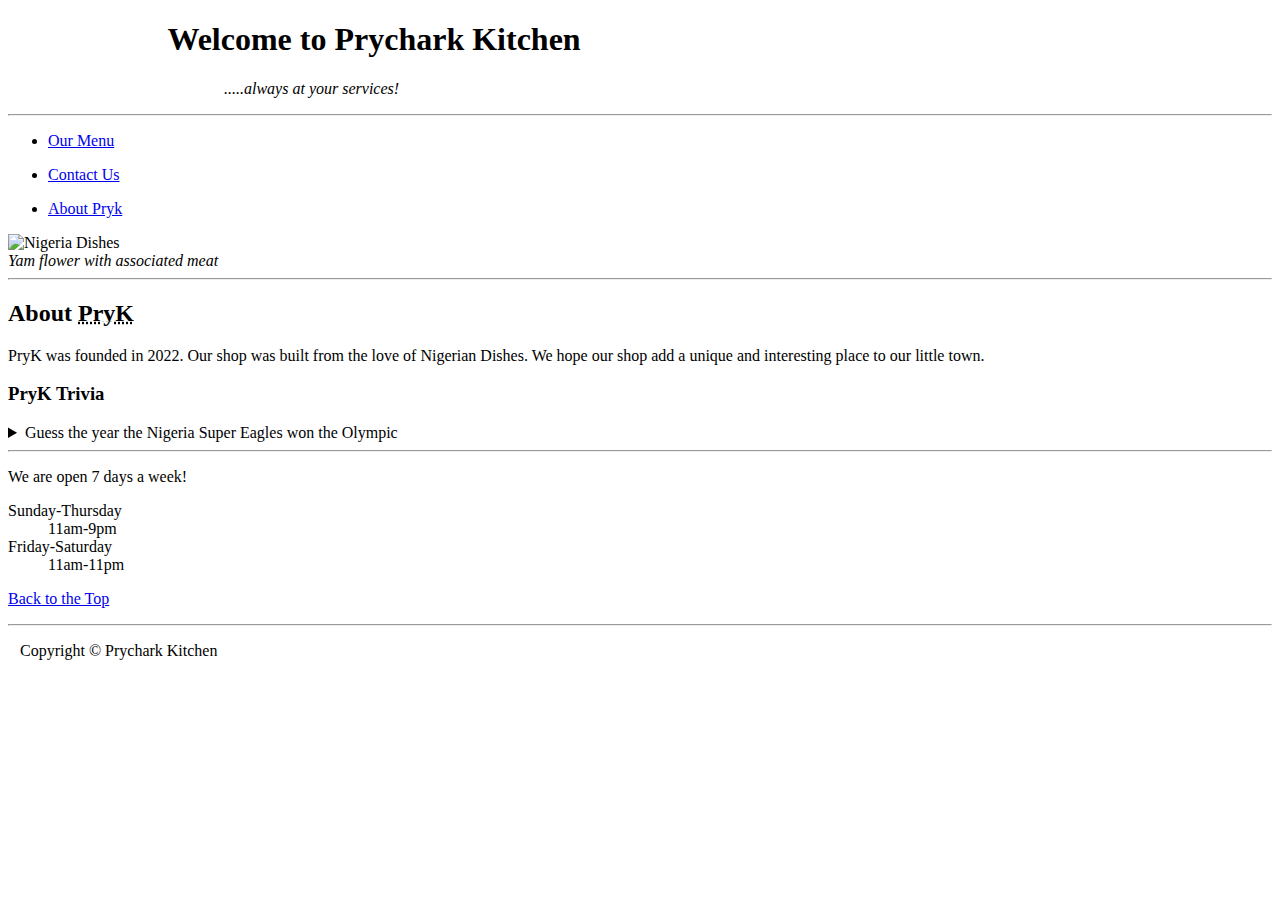
==== index.html @ cfee5408 "Add files via upload" ====
<!DOCTYPE html>
<html lang="en">
  <head>
    <meta charset="UTF-8" />
    <meta http-equiv="X-UA-Compatible" content="IE=edge" />
    <meta name="viewport" content="width=device-width, initial-scale=1.0" />
    <meta
      name="description"
      content="This website contain my first project as a Front-end Programmer for the offical website of Prychark Kitchen."
    />
    <title>Prychark Kitchen</title>
    <link rel="icon" href="logo.ico" type="image/x-icon" />
    <link rel="stylesheet" href="main.css" />
    <link rel="stylesheet" href="main.css" />
  </head>
  <body>
    <header>
      <h1>
        &nbsp;&nbsp;&nbsp;&nbsp;&nbsp;&nbsp;&nbsp;&nbsp;&nbsp;&nbsp;&nbsp;&nbsp;&nbsp;&nbsp;&nbsp;&nbsp;&nbsp;&nbsp;&nbsp;
        Welcome to Prychark Kitchen
      </h1>
      <p>
        <em
          >&nbsp;&nbsp;&nbsp;&nbsp;&nbsp;&nbsp;&nbsp;&nbsp;&nbsp;&nbsp;&nbsp;&nbsp;&nbsp;&nbsp;&nbsp;&nbsp;&nbsp;&nbsp;&nbsp;&nbsp;&nbsp;&nbsp;&nbsp;&nbsp;&nbsp;&nbsp;&nbsp;&nbsp;&nbsp;&nbsp;&nbsp;&nbsp;&nbsp;&nbsp;&nbsp;&nbsp;&nbsp;&nbsp;&nbsp;&nbsp;&nbsp;&nbsp;&nbsp;&nbsp;&nbsp;&nbsp;&nbsp;&nbsp;&nbsp;&nbsp;&nbsp;&nbsp;&nbsp;&nbsp;.....always
          at your services!</em
        >
      </p>

      <hr />

      <nav>
        <ul>
          <li>
            <p><a href="/menu.html">Our Menu</a></p>
          </li>
          <li>
            <p><a href="/contact.html">Contact Us</a></p>
          </li>
          <li>
            <p><a href="/about.html">About Pryk</a></p>
          </li>
        </ul>
      </nav>
      <img
        src="img/images (1).jpg"
        alt="Nigeria Dishes"
        title="Nigeria local food"
        height="267"
        width="350"
      />
      <figcaption><em> Yam flower with associated meat</em></figcaption>
    </header>
    <hr />
    <main>
      <article id="about">
        <h2>About <abbr title="Prychark Kitchen">PryK</abbr></h2>
        <p>
          PryK was founded in 2022. Our shop was built from the love of Nigerian
          Dishes. We hope our shop add a unique and interesting place to our
          little town.
        </p>
      </article>
      <aside>
        <h3>PryK Trivia</h3>
        <details>
          <summary>
            Guess the year the Nigeria Super Eagles won the Olympic
          </summary>
          <p>The Super Eagle of Nigeria won thr Olympic in 1998</p>
        </details>
      </aside>
      <hr />
      <article id="menu">
        <p>We are open 7 days a week!</p>
        <dl>
          <dt>Sunday-Thursday</dt>
          <dd>11am-9pm</dd>
          <dt>Friday-Saturday</dt>
          <dd>11am-11pm</dd>
        </dl>
      </article>
    </main>
    <p>
      <a href="#">Back to the Top</a>
    </p>
    <hr />
    <footer>
      <p>&nbsp;&nbsp; Copyright &copy; Prychark Kitchen</p>
    </footer>
  </body>
</html>
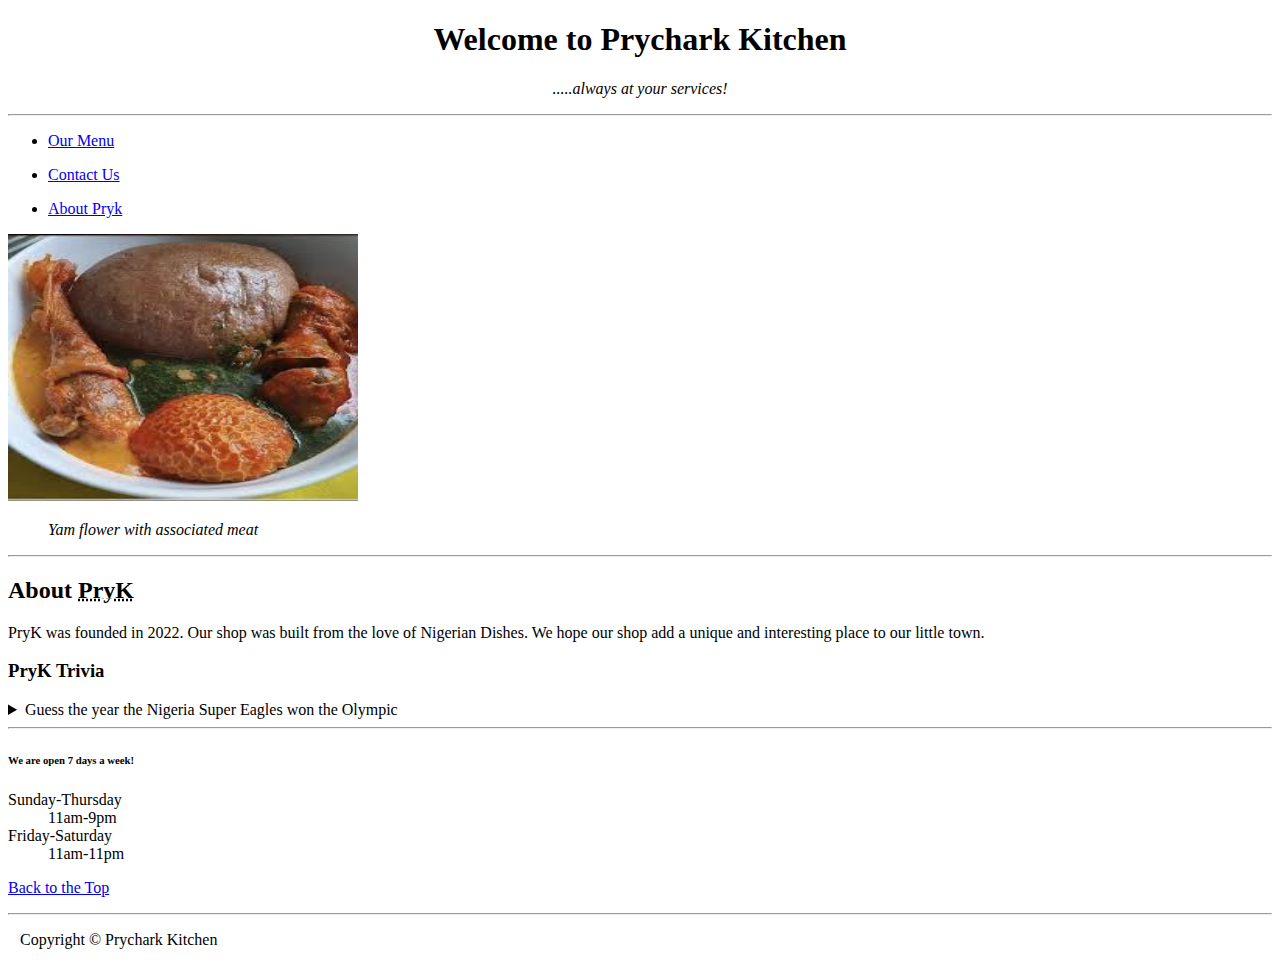
==== commit 92c1be6f: "new commit" ====
--- a/index.html
+++ b/index.html
@@ -10,20 +10,12 @@
     />
     <title>Prychark Kitchen</title>
     <link rel="icon" href="logo.ico" type="image/x-icon" />
-    <link rel="stylesheet" href="main.css" />
-    <link rel="stylesheet" href="main.css" />
   </head>
   <body>
     <header>
-      <h1>
-        &nbsp;&nbsp;&nbsp;&nbsp;&nbsp;&nbsp;&nbsp;&nbsp;&nbsp;&nbsp;&nbsp;&nbsp;&nbsp;&nbsp;&nbsp;&nbsp;&nbsp;&nbsp;&nbsp;
-        Welcome to Prychark Kitchen
-      </h1>
-      <p>
-        <em
-          >&nbsp;&nbsp;&nbsp;&nbsp;&nbsp;&nbsp;&nbsp;&nbsp;&nbsp;&nbsp;&nbsp;&nbsp;&nbsp;&nbsp;&nbsp;&nbsp;&nbsp;&nbsp;&nbsp;&nbsp;&nbsp;&nbsp;&nbsp;&nbsp;&nbsp;&nbsp;&nbsp;&nbsp;&nbsp;&nbsp;&nbsp;&nbsp;&nbsp;&nbsp;&nbsp;&nbsp;&nbsp;&nbsp;&nbsp;&nbsp;&nbsp;&nbsp;&nbsp;&nbsp;&nbsp;&nbsp;&nbsp;&nbsp;&nbsp;&nbsp;&nbsp;&nbsp;&nbsp;&nbsp;.....always
-          at your services!</em
-        >
+      <h1 align="center">Welcome to Prychark Kitchen</h1>
+      <p align="center">
+        <em>.....always at your services!</em>
       </p>
 
       <hr />
@@ -42,17 +34,19 @@
         </ul>
       </nav>
       <img
-        src="img/images (1).jpg"
+        src="img/images(1).jpg"
         alt="Nigeria Dishes"
         title="Nigeria local food"
         height="267"
         width="350"
       />
-      <figcaption><em> Yam flower with associated meat</em></figcaption>
+      <figure>
+        <figcaption><em> Yam flower with associated meat</em></figcaption>
+      </figure>
     </header>
     <hr />
     <main>
-      <article id="about">
+      <article>
         <h2>About <abbr title="Prychark Kitchen">PryK</abbr></h2>
         <p>
           PryK was founded in 2022. Our shop was built from the love of Nigerian
@@ -69,9 +63,11 @@
           <p>The Super Eagle of Nigeria won thr Olympic in 1998</p>
         </details>
       </aside>
+
       <hr />
-      <article id="menu">
-        <p>We are open 7 days a week!</p>
+
+      <article>
+        <h6>We are open 7 days a week!</h6>
         <dl>
           <dt>Sunday-Thursday</dt>
           <dd>11am-9pm</dd>
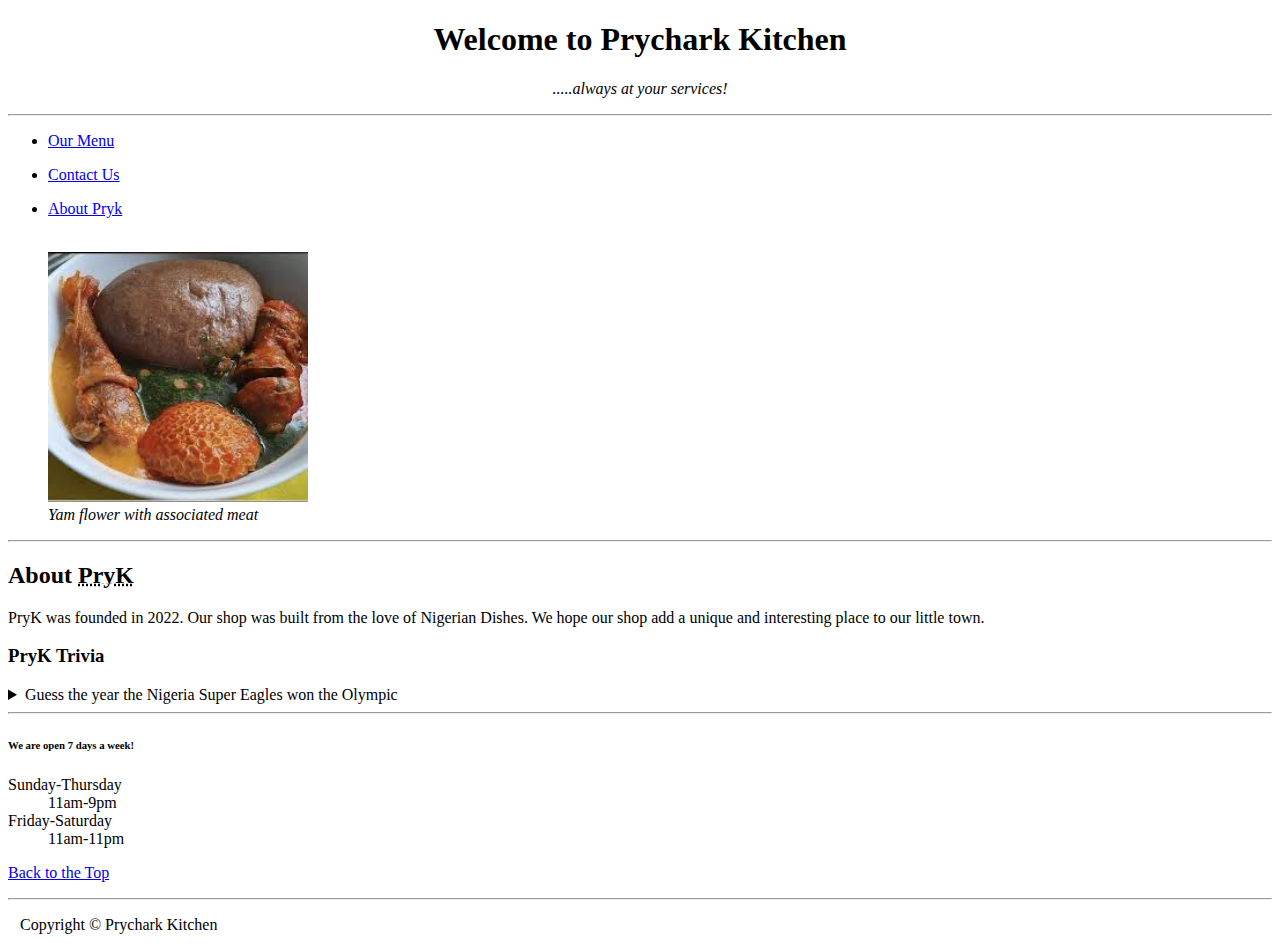
==== commit 7acc6c23: "new commit" ====
--- a/index.html
+++ b/index.html
@@ -33,18 +33,24 @@
           </li>
         </ul>
       </nav>
+    </header>
+
+    <figure>
+      <br />
       <img
         src="img/images(1).jpg"
         alt="Nigeria Dishes"
         title="Nigeria local food"
-        height="267"
-        width="350"
+        height="250"
+        width="260"
       />
-      <figure>
-        <figcaption><em> Yam flower with associated meat</em></figcaption>
-      </figure>
-    </header>
+      <figcaption>
+        <em> Yam flower with associated meat</em>
+      </figcaption>
+    </figure>
+
     <hr />
+
     <main>
       <article>
         <h2>About <abbr title="Prychark Kitchen">PryK</abbr></h2>
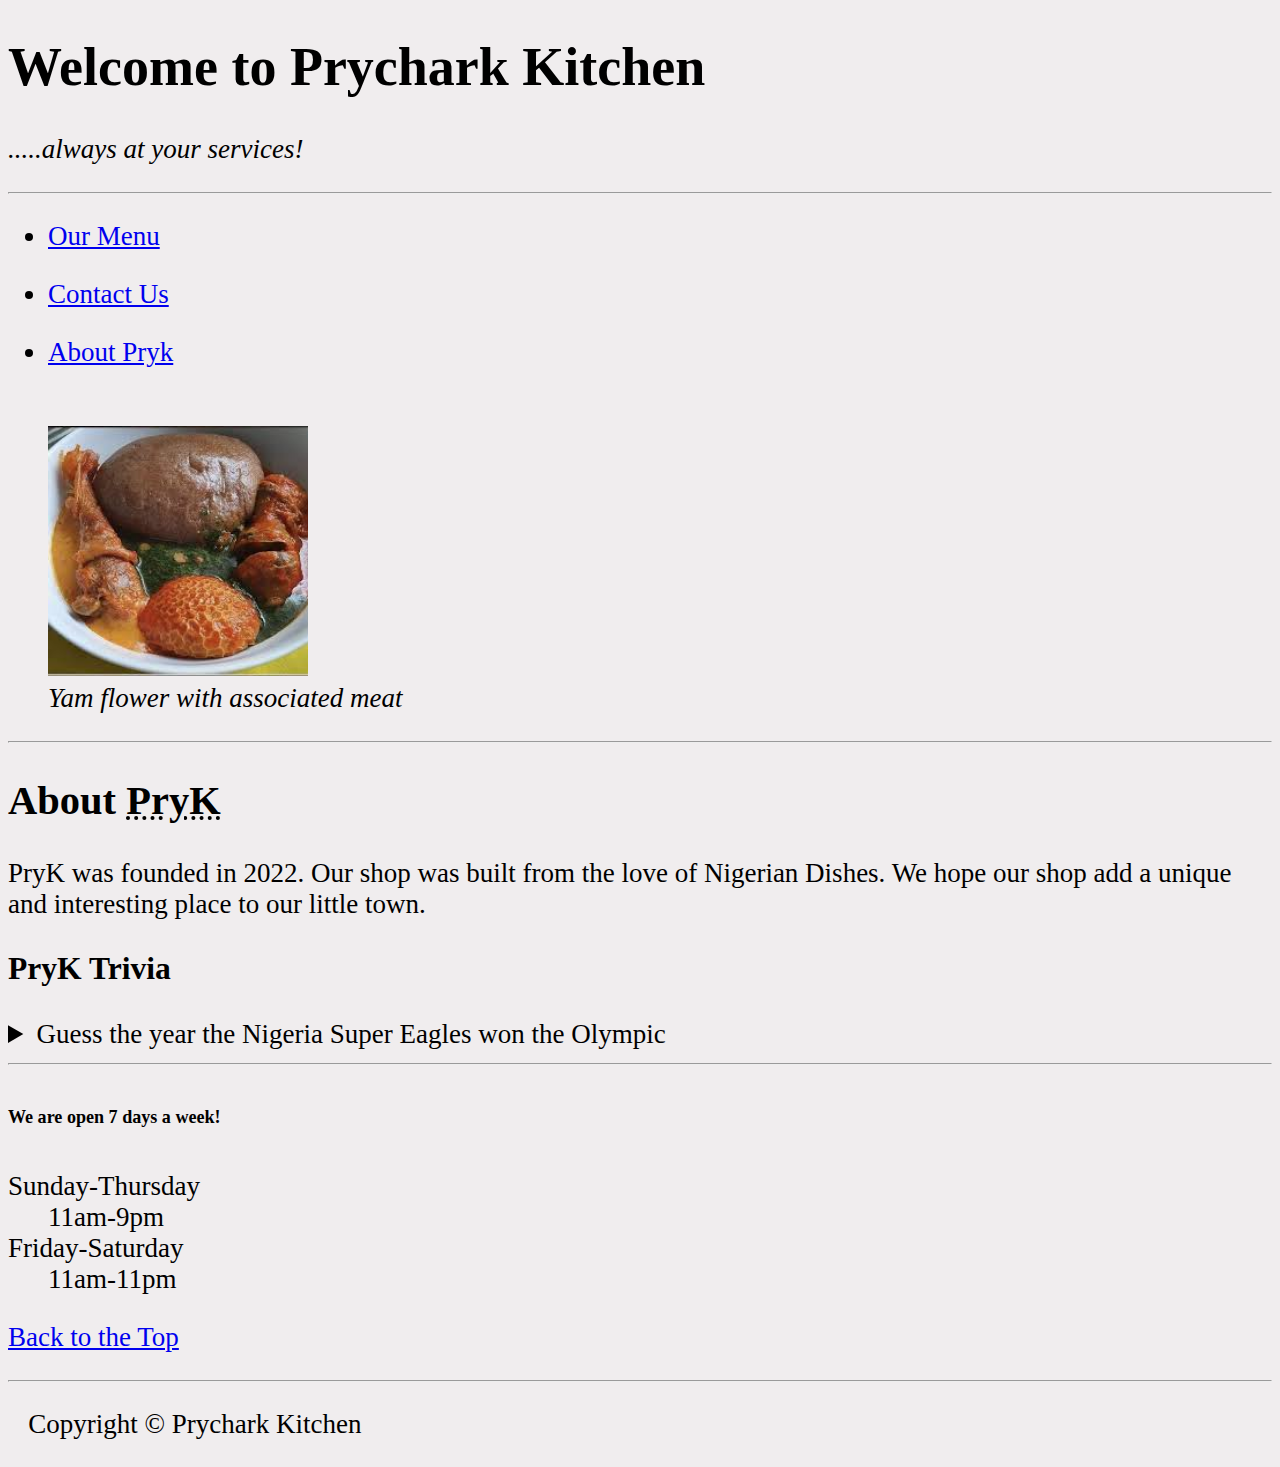
==== commit ad2f0883: "new commit" ====
--- a/index.html
+++ b/index.html
@@ -10,11 +10,12 @@
     />
     <title>Prychark Kitchen</title>
     <link rel="icon" href="logo.ico" type="image/x-icon" />
+    <link rel="stylesheet" href="css/main.css" />
   </head>
   <body>
     <header>
-      <h1 align="center">Welcome to Prychark Kitchen</h1>
-      <p align="center">
+      <h1>Welcome to Prychark Kitchen</h1>
+      <p>
         <em>.....always at your services!</em>
       </p>
 
--- a/css/main.css
+++ b/css/main.css
@@ -0,0 +1,12 @@
+table, tr, th,  td{
+    border: 3.4px solid black;
+    font-family: 'Courier New', Courier, monospace;
+    border-collapse:separate;
+    padding: 1rem;
+}
+
+body{
+    font-size: 27px;
+    background-color:#F0EDEE;
+    color: #000;
+}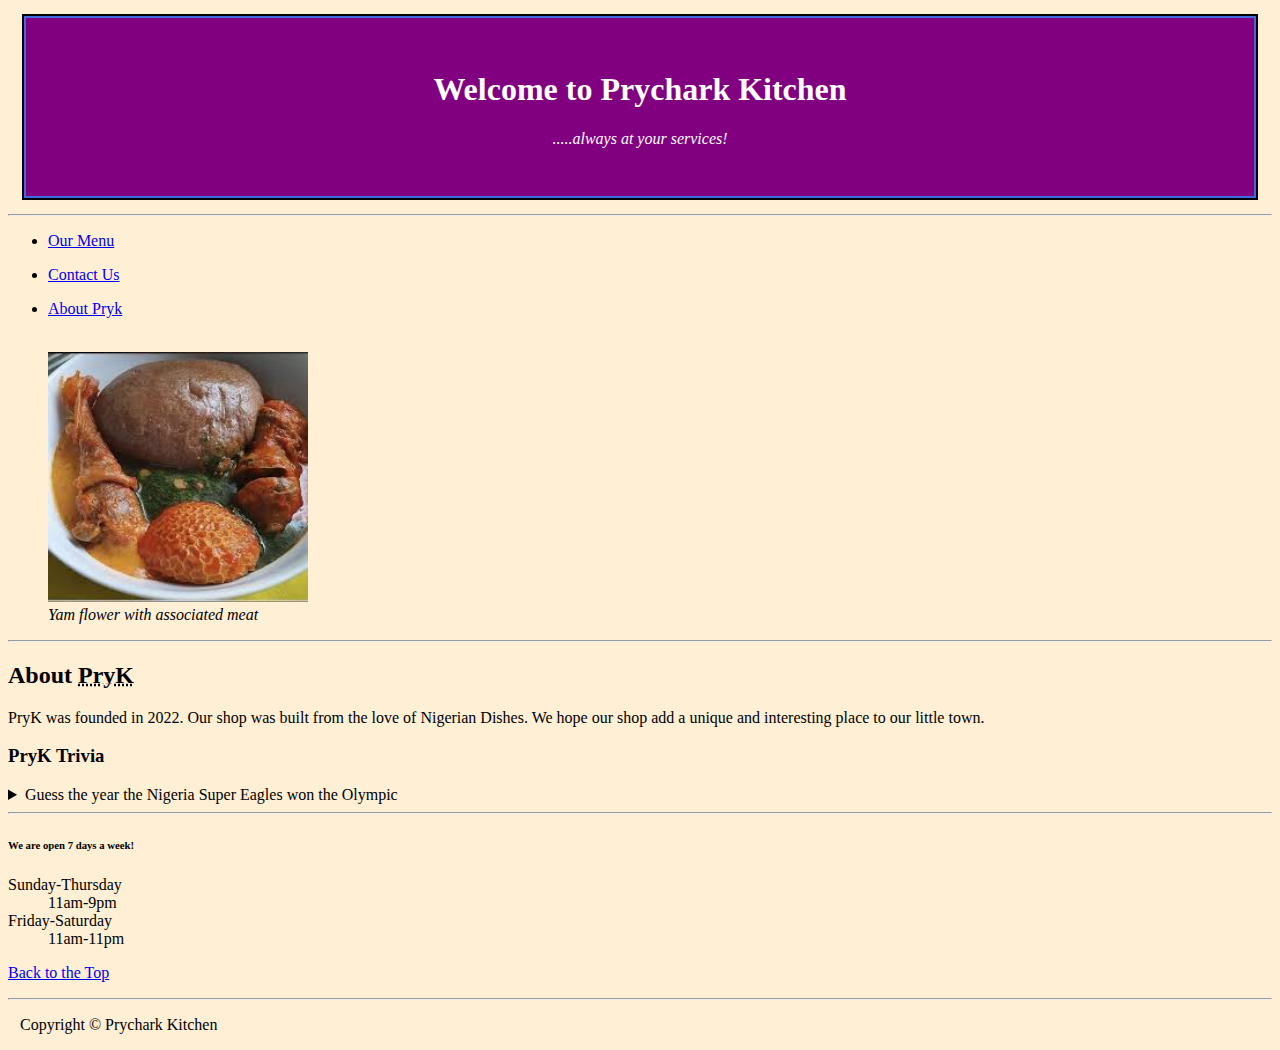
==== commit ced00175: "new commit" ====
--- a/index.html
+++ b/index.html
@@ -13,14 +13,16 @@
     <link rel="stylesheet" href="css/main.css" />
   </head>
   <body>
-    <header>
+    <header class="head">
       <h1>Welcome to Prychark Kitchen</h1>
       <p>
         <em>.....always at your services!</em>
       </p>
+    </header>
 
-      <hr />
+    <hr />
 
+    <section>
       <nav>
         <ul>
           <li>
@@ -34,7 +36,7 @@
           </li>
         </ul>
       </nav>
-    </header>
+    </section>
 
     <figure>
       <br />
--- a/css/main.css
+++ b/css/main.css
@@ -6,7 +6,31 @@
 }
 
 body{
-    font-size: 27px;
-    background-color:#F0EDEE;
+    box-sizing: border-box;
+    background-color:papayawhip;
     color: #000;
+}
+
+.head {
+    background-color:rgba(128, 0, 128, 1);
+    color:white;
+    font-family:cursive;
+    text-align: center;
+    border: 2px solid royalblue;
+    margin: 1em;
+    padding: 2em;
+    outline: 2px solid black;
+}
+
+a:visited{
+    color:rgb(0, 100, 5);
+}
+
+a:hover, a:focus{
+    color:rgba(128, 0, 128, 1);
+    background: green;
+}
+
+a:active{
+    color: crimson;
 }